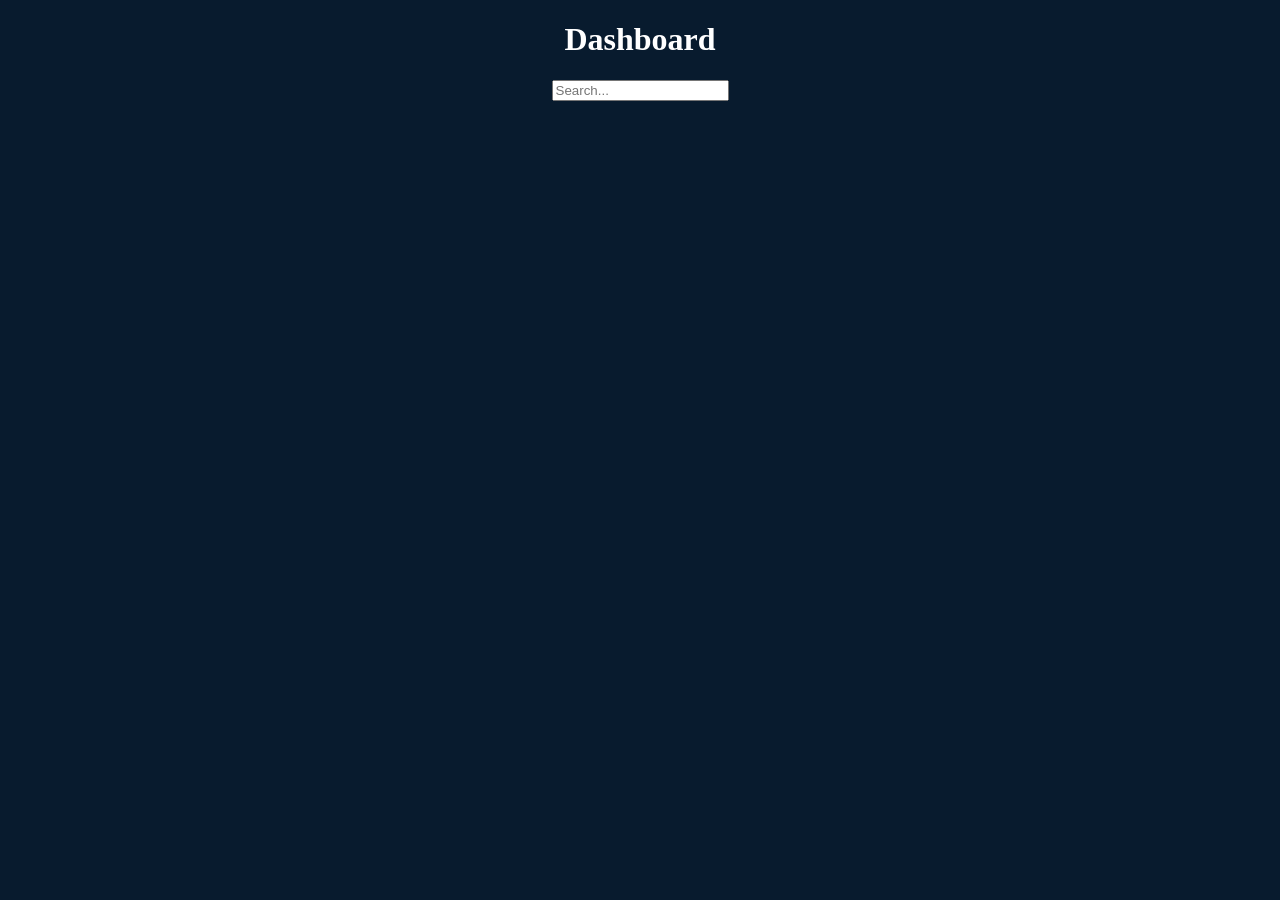
==== dashboard.html @ fb637035 "Add files via upload" ====
<!DOCTYPE html>
<html>
<head>
<title>Dashboard</title>
<link rel="stylesheet" href="style.css">
</head>
<body>

<h1>Dashboard</h1>

<input type="text" id="search" placeholder="Search..." onkeyup="filterTable()">

<div id="tableContainer"></div>

<script src="script.js"></script>
<script>
window.onload = function(){
let data = JSON.parse(localStorage.getItem("loginData"));
let names = JSON.parse(localStorage.getItem("agentNames"));
renderTable(data, names);
}
</script>

</body>
</html>
---- style.css ----
body{background:#081b2e;color:white;text-align:center;font-family:Segoe UI;}
.upload-box{margin-top:50px;}
button{background:gold;padding:10px;border-radius:10px;margin:5px;}
.roster-btn{position:absolute;top:20px;right:20px;}
table{width:100%;border-collapse:collapse;margin-top:20px;}
th{background:#123c7a;color:white;padding:10px;line-height:1.4;}
td{background:#eaeaea;color:black;padding:8px;border:1px solid #ccc;}
.late{background:red;color:white;}
.wo{background:green;color:white;}
.modal{display:none;position:fixed;top:0;left:0;width:100%;height:100%;background:rgba(0,0,0,0.7);}
.modal-content{background:white;color:black;padding:20px;margin:10% auto;width:300px;}
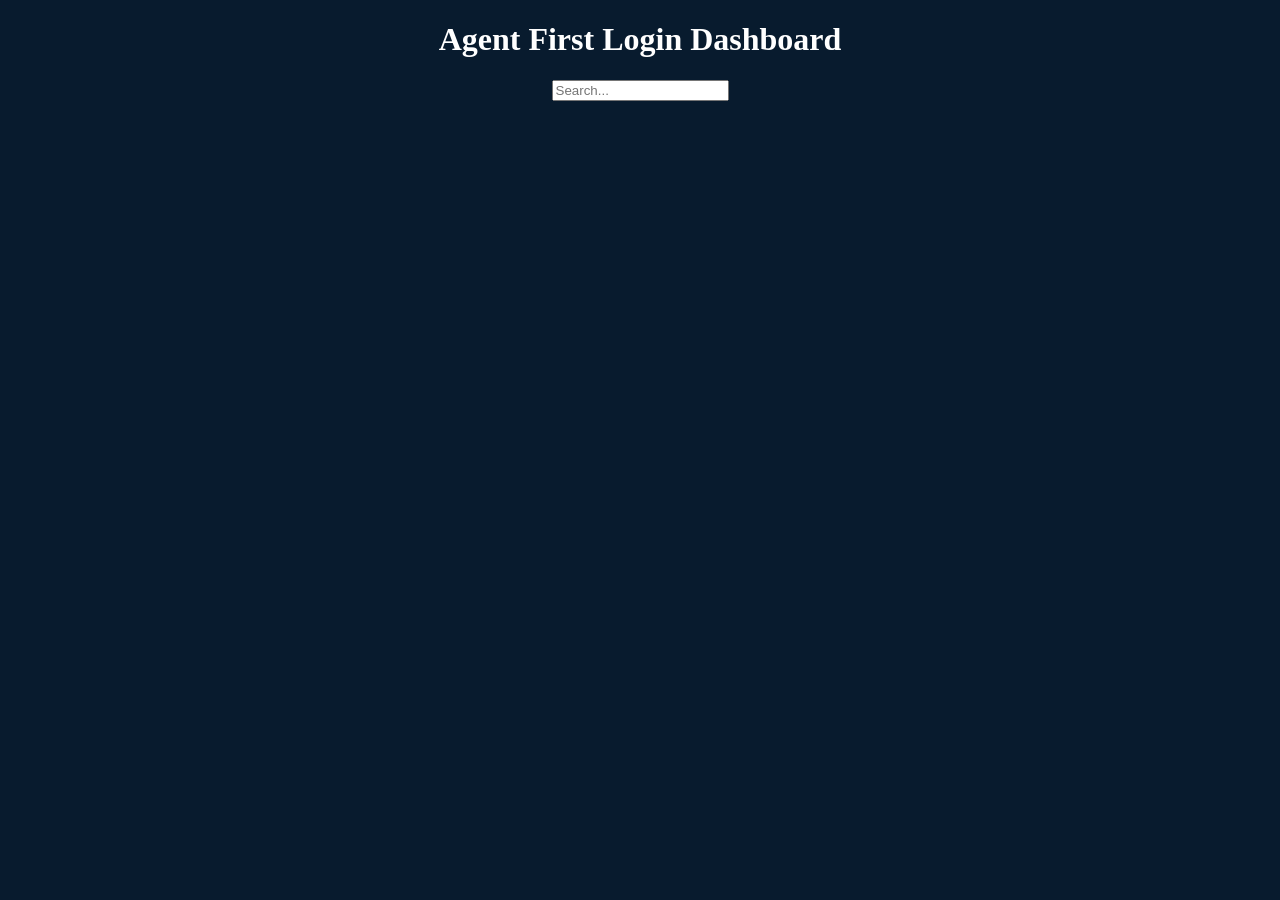
==== commit 89749ba4: "Update dashboard.html" ====
--- a/dashboard.html
+++ b/dashboard.html
@@ -4,15 +4,17 @@
 <title>Dashboard</title>
 <link rel="stylesheet" href="style.css">
 </head>
+
 <body>
 
-<h1>Dashboard</h1>
+<h1>Agent First Login Dashboard</h1>
 
 <input type="text" id="search" placeholder="Search..." onkeyup="filterTable()">
 
 <div id="tableContainer"></div>
 
 <script src="script.js"></script>
+
 <script>
 window.onload = function(){
 let data = JSON.parse(localStorage.getItem("loginData"));
@@ -22,4 +24,4 @@
 </script>
 
 </body>
-</html>+</html>
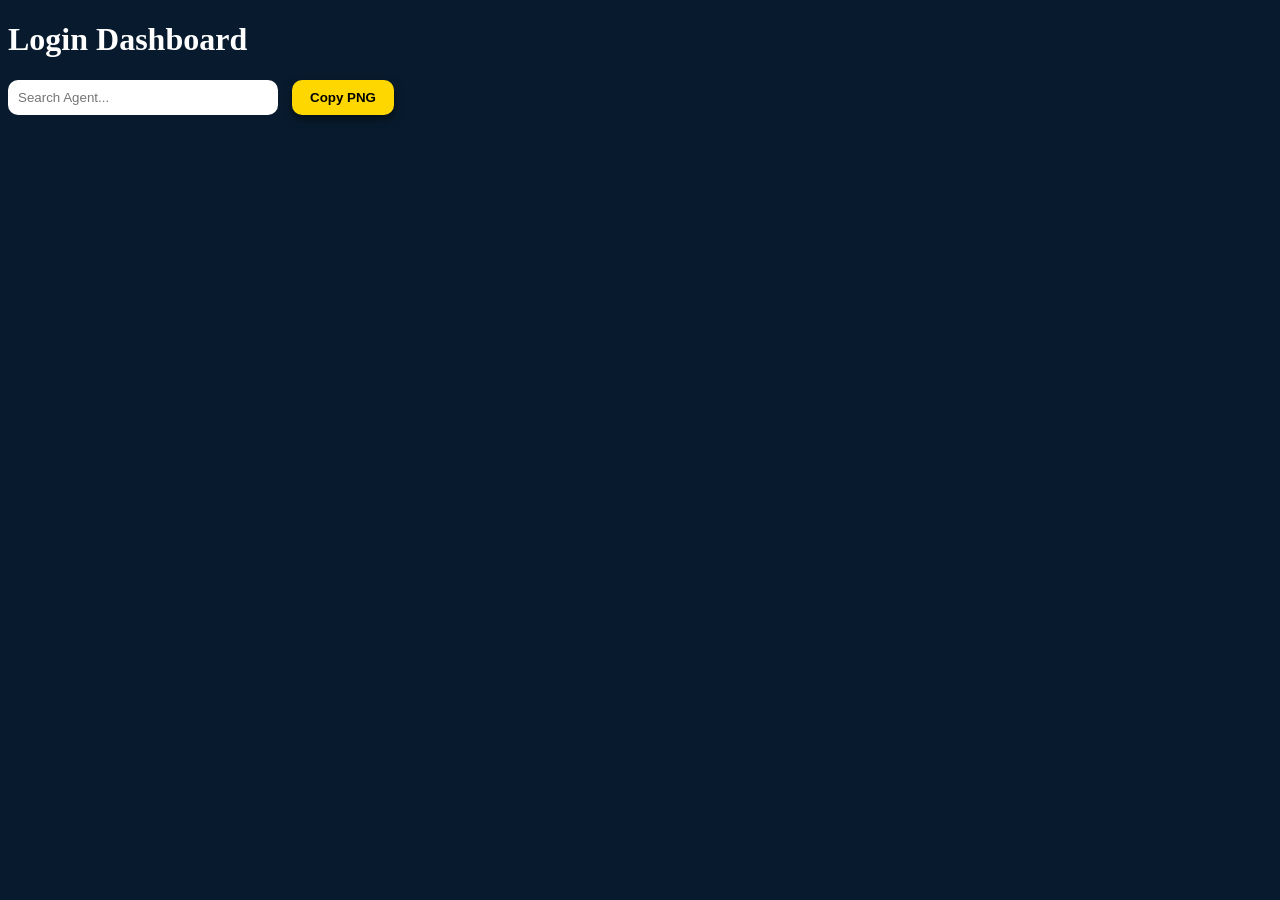
==== commit 4987b4ad: "Update dashboard.html" ====
--- a/dashboard.html
+++ b/dashboard.html
@@ -1,27 +1,27 @@
 <!DOCTYPE html>
 <html>
 <head>
-<title>Dashboard</title>
 <link rel="stylesheet" href="style.css">
 </head>
 
 <body>
 
-<h1>Agent First Login Dashboard</h1>
+<h1>Login Dashboard</h1>
 
-<input type="text" id="search" placeholder="Search..." onkeyup="filterTable()">
+<input type="text" id="search" placeholder="Search Agent..." onkeyup="filterTable()">
+<button onclick="copyPNG()">Copy PNG</button>
 
 <div id="tableContainer"></div>
+
+</body>
 
 <script src="script.js"></script>
 
 <script>
-window.onload = function(){
-let data = JSON.parse(localStorage.getItem("loginData"));
-let names = JSON.parse(localStorage.getItem("agentNames"));
-renderTable(data, names);
-}
+renderTable(
+JSON.parse(localStorage.getItem("loginData")),
+JSON.parse(localStorage.getItem("agentNames"))
+);
 </script>
 
-</body>
 </html>
--- a/style.css
+++ b/style.css
@@ -1,11 +1,75 @@
-body{background:#081b2e;color:white;text-align:center;font-family:Segoe UI;}
-.upload-box{margin-top:50px;}
-button{background:gold;padding:10px;border-radius:10px;margin:5px;}
-.roster-btn{position:absolute;top:20px;right:20px;}
-table{width:100%;border-collapse:collapse;margin-top:20px;}
-th{background:#123c7a;color:white;padding:10px;line-height:1.4;}
-td{background:#eaeaea;color:black;padding:8px;border:1px solid #ccc;}
-.late{background:red;color:white;}
-.wo{background:green;color:white;}
-.modal{display:none;position:fixed;top:0;left:0;width:100%;height:100%;background:rgba(0,0,0,0.7);}
-.modal-content{background:white;color:black;padding:20px;margin:10% auto;width:300px;}+body{
+background:#081b2e;
+font-family:Segoe UI;
+color:white;
+}
+
+/* TABLE */
+table{
+width:100%;
+border-collapse:collapse;
+background:#f1f1f1;
+color:black;
+font-weight:600;
+}
+
+th{
+background:#1f4a8a;
+color:white;
+padding:12px;
+font-size:15px;
+border:2px solid #0a1f3d;
+}
+
+td{
+padding:10px;
+border:2px solid #444;
+text-align:center;
+}
+
+/* 3D GREEN */
+.green{
+background:linear-gradient(145deg,#00d26a,#00a851);
+color:white;
+font-weight:bold;
+box-shadow:0 4px 10px rgba(0,0,0,0.5);
+}
+
+/* 3D RED */
+.late{
+background:linear-gradient(145deg,#ff4d4d,#c40000);
+color:white;
+font-weight:bold;
+box-shadow:0 4px 10px rgba(0,0,0,0.5);
+}
+
+/* WEEK OFF */
+.wo{
+background:#008000;
+color:white;
+font-weight:bold;
+}
+
+/* BUTTON */
+button{
+background:#ffd700;
+border:none;
+padding:10px 18px;
+border-radius:10px;
+font-weight:bold;
+cursor:pointer;
+box-shadow:0 4px 8px rgba(0,0,0,0.5);
+}
+
+button:hover{
+transform:scale(1.05);
+}
+
+/* SEARCH */
+#search{
+padding:10px;
+width:250px;
+border-radius:10px;
+border:none;
+margin-right:10px;
+}
